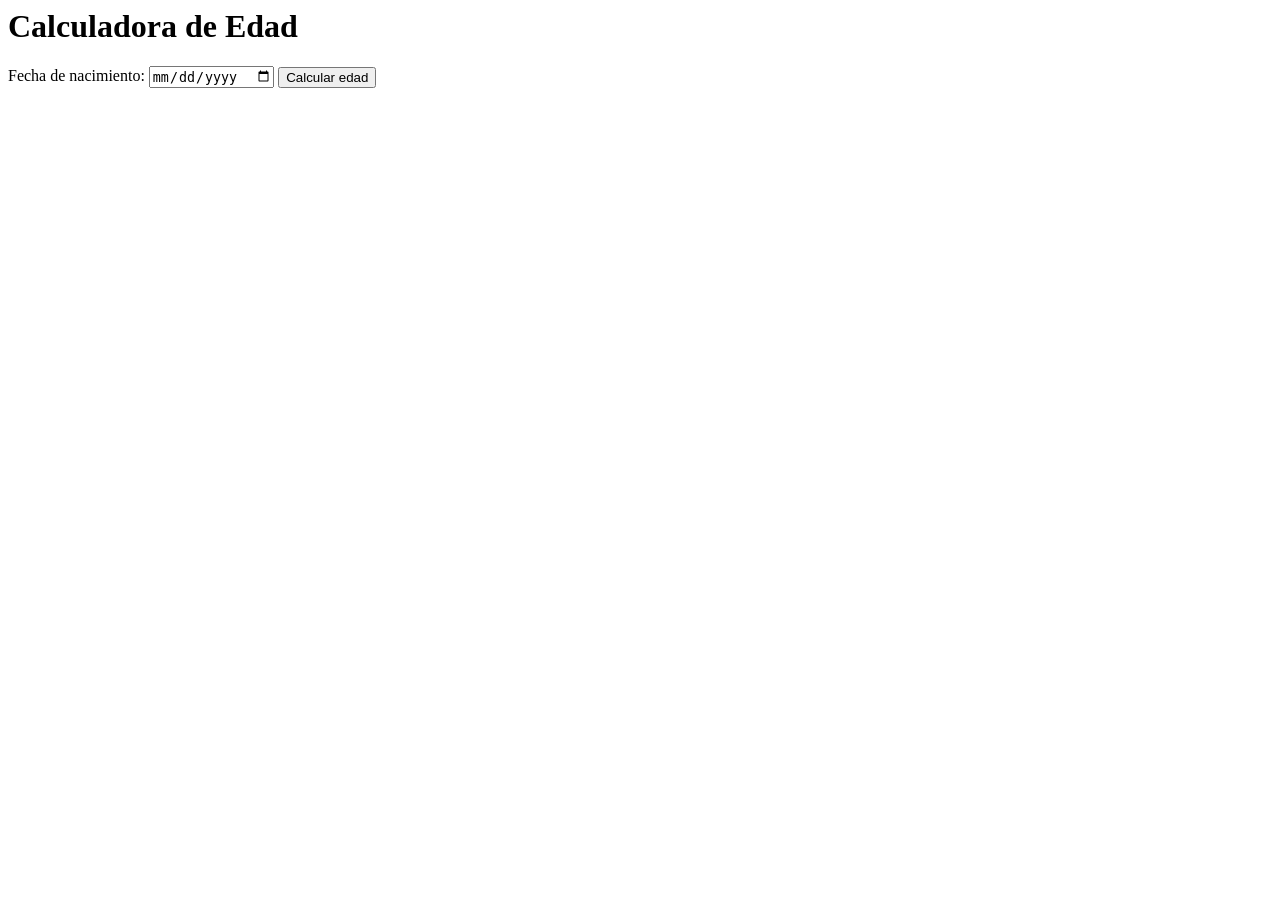
==== ejercicio2/edad.html @ 0cda64ce "Examen" ====
<head>
  <meta charset="UTF-8" />
  <meta name="viewport" content="width=device-width, initial-scale=1.0"/>
  <title>Calculadora de Edad</title>

  <link rel="stylesheet" href="estilos_edad.css"/>
</head>
<body>

  <div class="fireflies-container"></div>

  <div class="contenido">
    <h1>Calculadora de Edad</h1>

    <!--etiqueta e input para seleccionar la fecha de nacimiento-->
    <label for="fechaNacimiento">Fecha de nacimiento:</label>
    <input type="date" id="fechaNacimiento">

    <!--boton que ejecuta la funcion para calcular la edad-->
    <button onclick="calcularEdad()">Calcular edad</button>

    <!--resultado de la edad calculada-->
    <p id="resultado"></p>
  </div>

  <!--script de javascript que calcula la edad-->
  <script>
    function calcularEdad() {
      const input = document.getElementById("fechaNacimiento").value;
      const resultado = document.getElementById("resultado");

      //si no hay fecha seleccionada, mostrar mensaje de error
      if (!input) {
        resultado.textContent = "Por favor, selecciona una fecha.";
        return;
      }

      //obtener la fecha actual y fecha de nacimiento
      const hoy = new Date();
      const nacimiento = new Date(input);

      //calcular la edad
      let edad = hoy.getFullYear() - nacimiento.getFullYear();
      const mes = hoy.getMonth() - nacimiento.getMonth();
      const dia = hoy.getDate() - nacimiento.getDate();

      //ajustar edad si aun no ha cumplido años este año
      if (mes < 0 || (mes === 0 && dia < 0)) {
        edad--;
      }

      //mostrar resultado en la pantalla
      resultado.textContent = `Tienes ${edad} años.`;
    }
  </script>
</body>
</html>
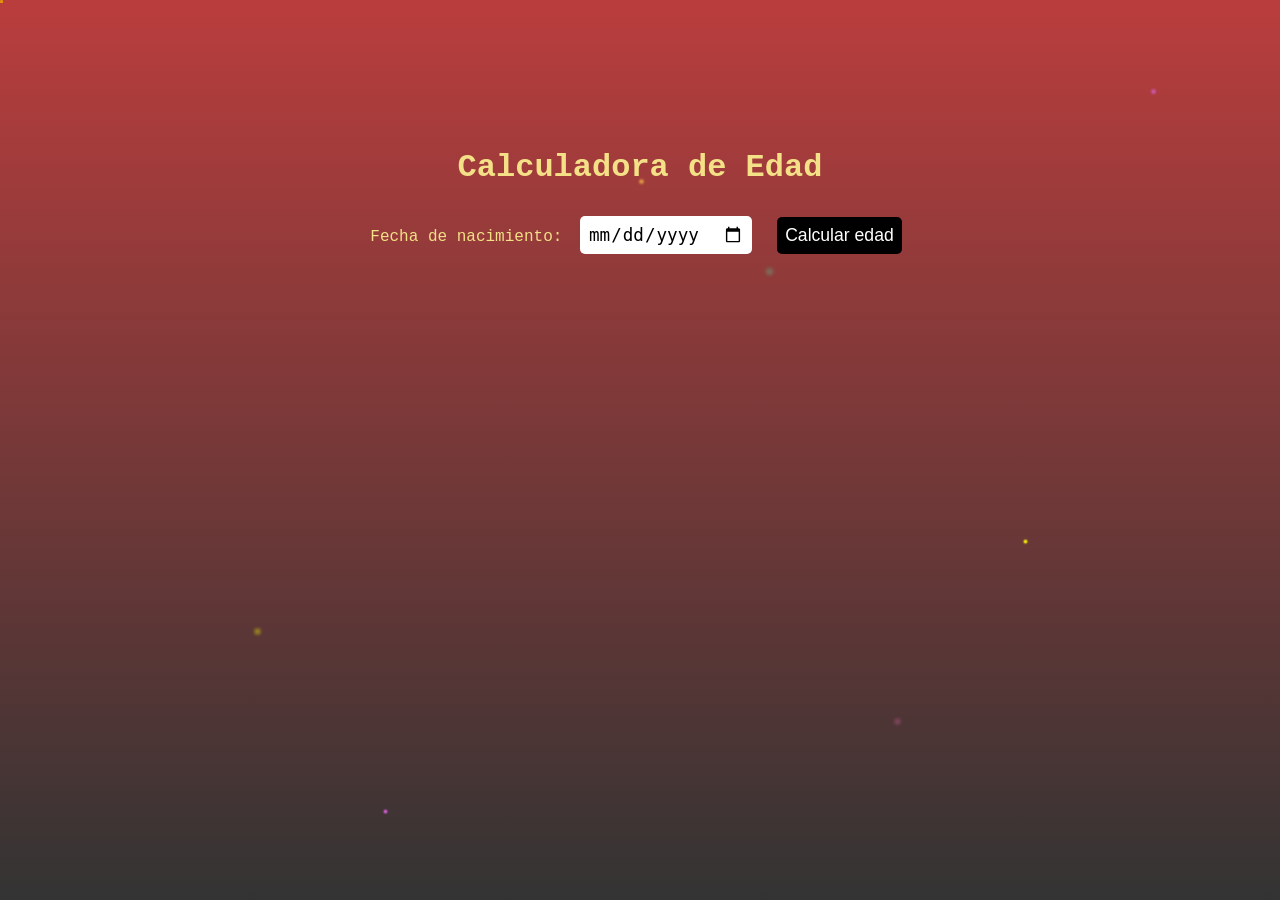
==== commit d2ee005a: "ejercicio2" ====
--- a/ejercicio2/edad.html
+++ b/ejercicio2/edad.html
@@ -4,7 +4,7 @@
   <meta name="viewport" content="width=device-width, initial-scale=1.0"/>
   <title>Calculadora de Edad</title>
 
-  <link rel="stylesheet" href="estilos_edad.css"/>
+  <link rel="stylesheet" href="estilos.css"/>
 </head>
 <body>
 
--- a/ejercicio2/estilos.css
+++ b/ejercicio2/estilos.css
@@ -0,0 +1,87 @@
+
+body {
+  margin: 0; /*elimina el margen por defecto del navegador*/
+  padding: 0; /*elimina el relleno por defecto*/
+  height: 100vh; /*ocupa el 100% de la altura visible del navegador*/
+  
+  /*color del fondo*/
+  background: linear-gradient(to bottom, #ba3d3d, #333333);
+  
+  overflow: hidden; /*oculta cualquier contenido que se desborde del body*/
+  font-family: 'courier new'; /*fuente del texto*/
+  
+  color: #f4e087; /*color de texto*/
+}
+
+/*contenedor del contenido principal*/
+.contenido {
+  position: relative; /*sirve para que los elementos dentro de este se puedan mover en relacion a este contenedor*/
+  z-index: 2; /*asegura que este por encima del fondo y las luciernagas*/
+  text-align: center; /*centra el texto y los elementos*/
+  padding-top: 10%; /*espacio superior desde el borde de la ventana*/
+}
+
+/*estilo general para los inputs y botones*/
+input, button {
+  font-size: 1.1rem; /*tamaño del texto*/
+  padding: 0.5rem; /*espaciado interno*/
+  margin: 0.5rem; /*espaciado externo*/
+  border-radius: 5px; /*bordes redondeados*/
+  border: none; /*sin borde visible*/
+}
+
+/*color y estilo del boton "calcular edad"*/
+button {
+  background-color: #000000; /*color de fondo del boton*/
+  color: white; /*color del texto del boton*/
+  cursor: pointer; /*cambia el cursor a una mano al pasar sobre el*/
+}
+
+/*estilo del resultado mostrado*/
+#resultado {
+  margin-top: 1rem; /*espacio arriba del resultado*/
+  font-weight: bold; /*texto en negrita*/
+}
+
+/*contenedor de las luciernagas*/
+.fireflies-container {
+  position: fixed; /*se queda fijo en la pantalla aunque se haga scroll*/
+  top: 0; /*pone el contenedor pegado al borde de arriba de la pantalla*/
+  left: 0; /*pone el contenedor pegado al borde izquierdo de la pantalla*/
+  width: 100%; /*ocupa todo el ancho*/
+  height: 100%; /*ocupa toda la altura*/
+  pointer-events: none; /*no interfiere con clics o interacciones*/
+  z-index: 1; /*este numero indica el "nivel" de apilado.. mientras mas alto, mas arriba se ve*/
+}
+
+/*crea multiples luciernagas con sombras en distintas posiciones*/
+.fireflies-container::before,
+.fireflies-container::after {
+  content: ''; /*elemento vacio para usarlo solo con CSS*/
+  position: absolute; /*posiciona este elemento dentro del contenedor sin afectar el flujo normal*/
+  width: 3px; /*ancho de cada luciernaga*/
+  height: 3px; /*alto de cada luciernaga*/
+  background: rgb(225, 154, 0); /*color de las luciernagas*/
+  border-radius: 50%; /*forma circular*/
+  box-shadow: /*multiples sombras para simular muchas luciernagas*/
+    50vw 20vh 3px rgb(250, 198, 76),
+    20vw 70vh 4px yellow,
+    80vw 60vh 2px yellow,
+    60vw 30vh 5px rgb(82, 224, 163),
+    30vw 90vh 2px rgb(221, 96, 223),
+    90vw 10vh 3px rgb(222, 102, 224),
+    70vw 80vh 4px rgb(196, 98, 152);
+  animation: firefly 10s infinite alternate ease-in-out; /*animacion*/
+}
+
+/*animación de movimiento de las luciernagas*/
+@keyframes firefly {
+  0% {
+    transform: translate(0, 0) scale(1); /*estado inicial: sin movimiento*/
+    opacity: 1.2; /*poco visible*/
+  }
+  100% {
+    transform: translate(10px, -10px) scale(1.5); /*se mueve y crece*/
+    opacity: 1; /*mas visible */
+  }
+}
